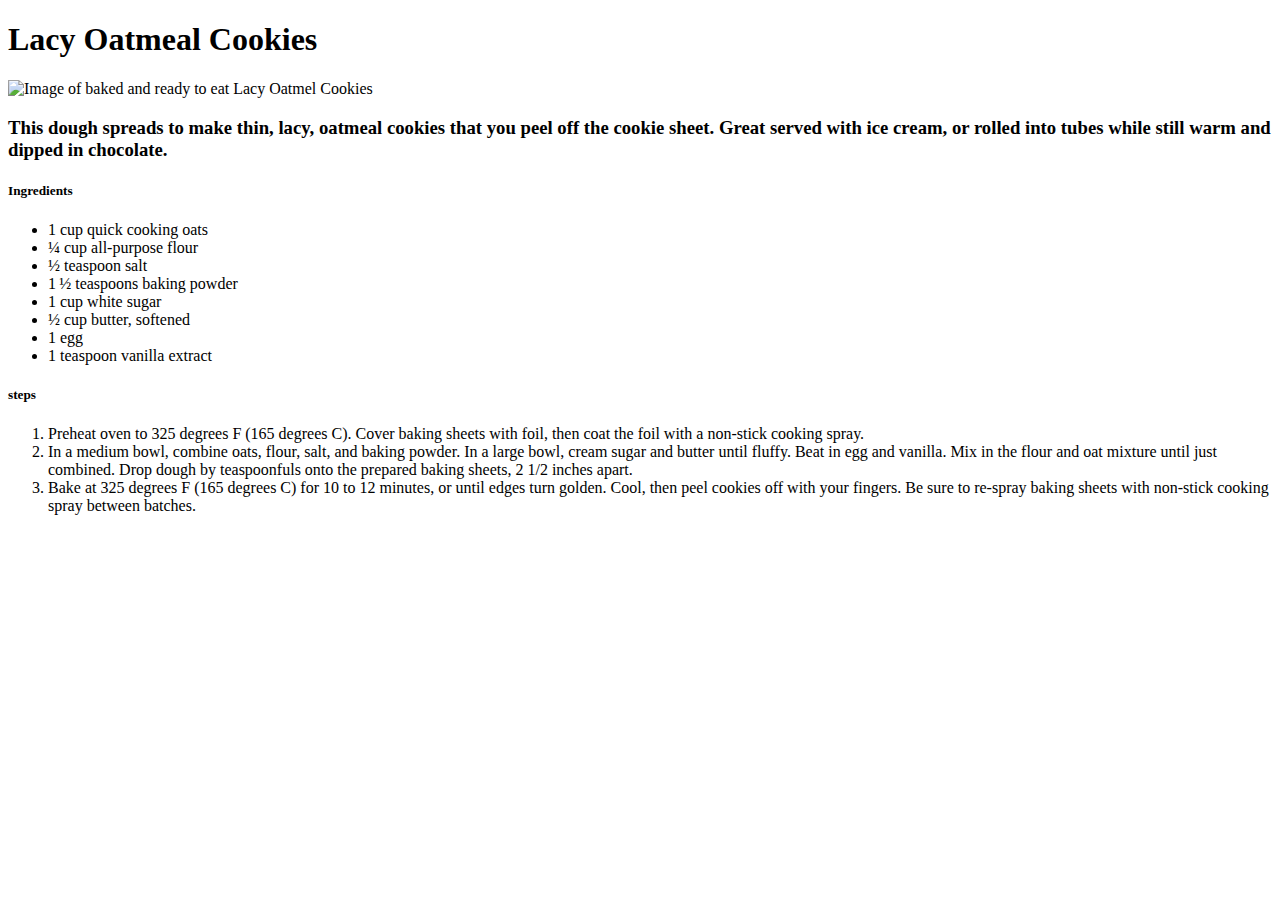
==== Lacy-Oatmeal-Cookies.html @ 15149745 "Adding all the recipes" ====
<!DOCTYPE html>
<html lang="en">
<head>
    <meta charset="UTF-8">
    <meta http-equiv="X-UA-Compatible" content="IE=edge">
    <meta name="viewport" content="width=device-width, initial-scale=1.0">
    <title>Document</title>
</head>
<body>
    <h1>Lacy Oatmeal Cookies</h1>

    <img src="https://imagesvc.meredithcorp.io/v3/mm/image?url=https%3A%2F%2Fimages.media-allrecipes.com%2Fuserphotos%2F482229.jpg&q=85" alt="Image of baked and ready to eat Lacy Oatmel Cookies">

    <h3>This dough spreads to make thin, lacy, oatmeal cookies that you peel off the cookie sheet. Great served with ice cream, or rolled into tubes while still warm and dipped in chocolate.</h3>

    <h5>Ingredients</h5>

    <ul>
        <li>1 cup quick cooking oats</li>
        <li>¼ cup all-purpose flour</li>
        <li>½ teaspoon salt</li>
        <li>1 ½ teaspoons baking powder</li>
        <li>1 cup white sugar</li>
        <li>½ cup butter, softened</li>
        <li>1 egg</li>
        <li>1 teaspoon vanilla extract</li>
    </ul>

    <h5>steps</h5>

    <ol>
        <li>Preheat oven to 325 degrees F (165 degrees C). Cover baking sheets with foil, then coat the foil with a non-stick cooking spray.</li>
        <li>In a medium bowl, combine oats, flour, salt, and baking powder. In a large bowl, cream sugar and butter until fluffy. Beat in egg and vanilla. Mix in the flour and oat mixture until just combined. Drop dough by teaspoonfuls onto the prepared baking sheets, 2 1/2 inches apart.</li>
        <li>Bake at 325 degrees F (165 degrees C) for 10 to 12 minutes, or until edges turn golden. Cool, then peel cookies off with your fingers. Be sure to re-spray baking sheets with non-stick cooking spray between batches.</li>
    </ol>
</body>
</html>
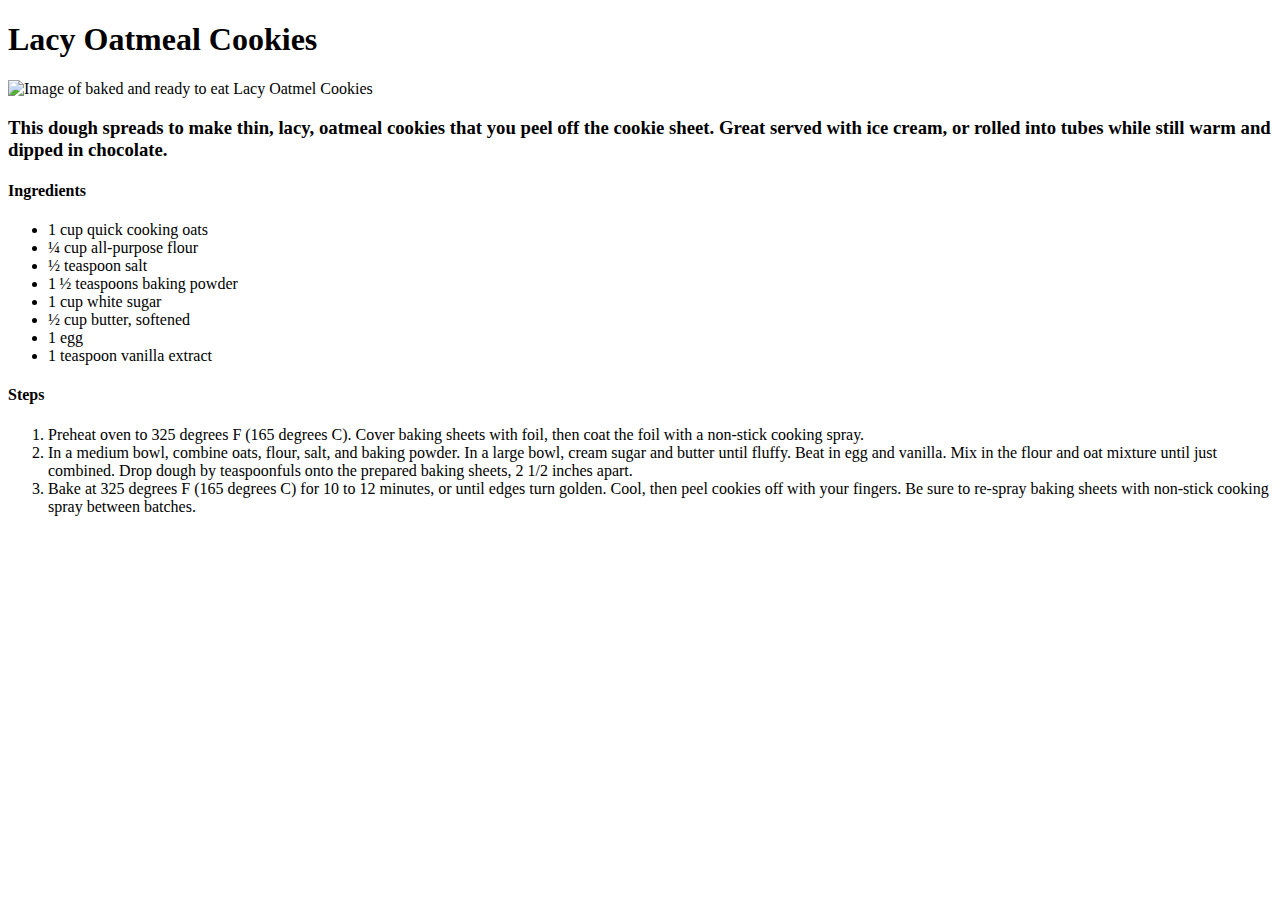
==== commit 125e6fdb: "Adding some format and visual changes" ====
--- a/Lacy-Oatmeal-Cookies.html
+++ b/Lacy-Oatmeal-Cookies.html
@@ -1,19 +1,23 @@
 <!DOCTYPE html>
 <html lang="en">
+
 <head>
     <meta charset="UTF-8">
     <meta http-equiv="X-UA-Compatible" content="IE=edge">
     <meta name="viewport" content="width=device-width, initial-scale=1.0">
     <title>Document</title>
 </head>
+
 <body>
     <h1>Lacy Oatmeal Cookies</h1>
 
-    <img src="https://imagesvc.meredithcorp.io/v3/mm/image?url=https%3A%2F%2Fimages.media-allrecipes.com%2Fuserphotos%2F482229.jpg&q=85" alt="Image of baked and ready to eat Lacy Oatmel Cookies">
+    <img src="https://imagesvc.meredithcorp.io/v3/mm/image?url=https%3A%2F%2Fimages.media-allrecipes.com%2Fuserphotos%2F482229.jpg&q=85"
+        alt="Image of baked and ready to eat Lacy Oatmel Cookies">
 
-    <h3>This dough spreads to make thin, lacy, oatmeal cookies that you peel off the cookie sheet. Great served with ice cream, or rolled into tubes while still warm and dipped in chocolate.</h3>
+    <h3>This dough spreads to make thin, lacy, oatmeal cookies that you peel off the cookie sheet. Great served with ice
+        cream, or rolled into tubes while still warm and dipped in chocolate.</h3>
 
-    <h5>Ingredients</h5>
+    <h4>Ingredients</h4>
 
     <ul>
         <li>1 cup quick cooking oats</li>
@@ -26,12 +30,18 @@
         <li>1 teaspoon vanilla extract</li>
     </ul>
 
-    <h5>steps</h5>
+    <h4>Steps</h4>
 
     <ol>
-        <li>Preheat oven to 325 degrees F (165 degrees C). Cover baking sheets with foil, then coat the foil with a non-stick cooking spray.</li>
-        <li>In a medium bowl, combine oats, flour, salt, and baking powder. In a large bowl, cream sugar and butter until fluffy. Beat in egg and vanilla. Mix in the flour and oat mixture until just combined. Drop dough by teaspoonfuls onto the prepared baking sheets, 2 1/2 inches apart.</li>
-        <li>Bake at 325 degrees F (165 degrees C) for 10 to 12 minutes, or until edges turn golden. Cool, then peel cookies off with your fingers. Be sure to re-spray baking sheets with non-stick cooking spray between batches.</li>
+        <li>Preheat oven to 325 degrees F (165 degrees C). Cover baking sheets with foil, then coat the foil with a
+            non-stick cooking spray.</li>
+        <li>In a medium bowl, combine oats, flour, salt, and baking powder. In a large bowl, cream sugar and butter
+            until fluffy. Beat in egg and vanilla. Mix in the flour and oat mixture until just combined. Drop dough by
+            teaspoonfuls onto the prepared baking sheets, 2 1/2 inches apart.</li>
+        <li>Bake at 325 degrees F (165 degrees C) for 10 to 12 minutes, or until edges turn golden. Cool, then peel
+            cookies off with your fingers. Be sure to re-spray baking sheets with non-stick cooking spray between
+            batches.</li>
     </ol>
 </body>
+
 </html>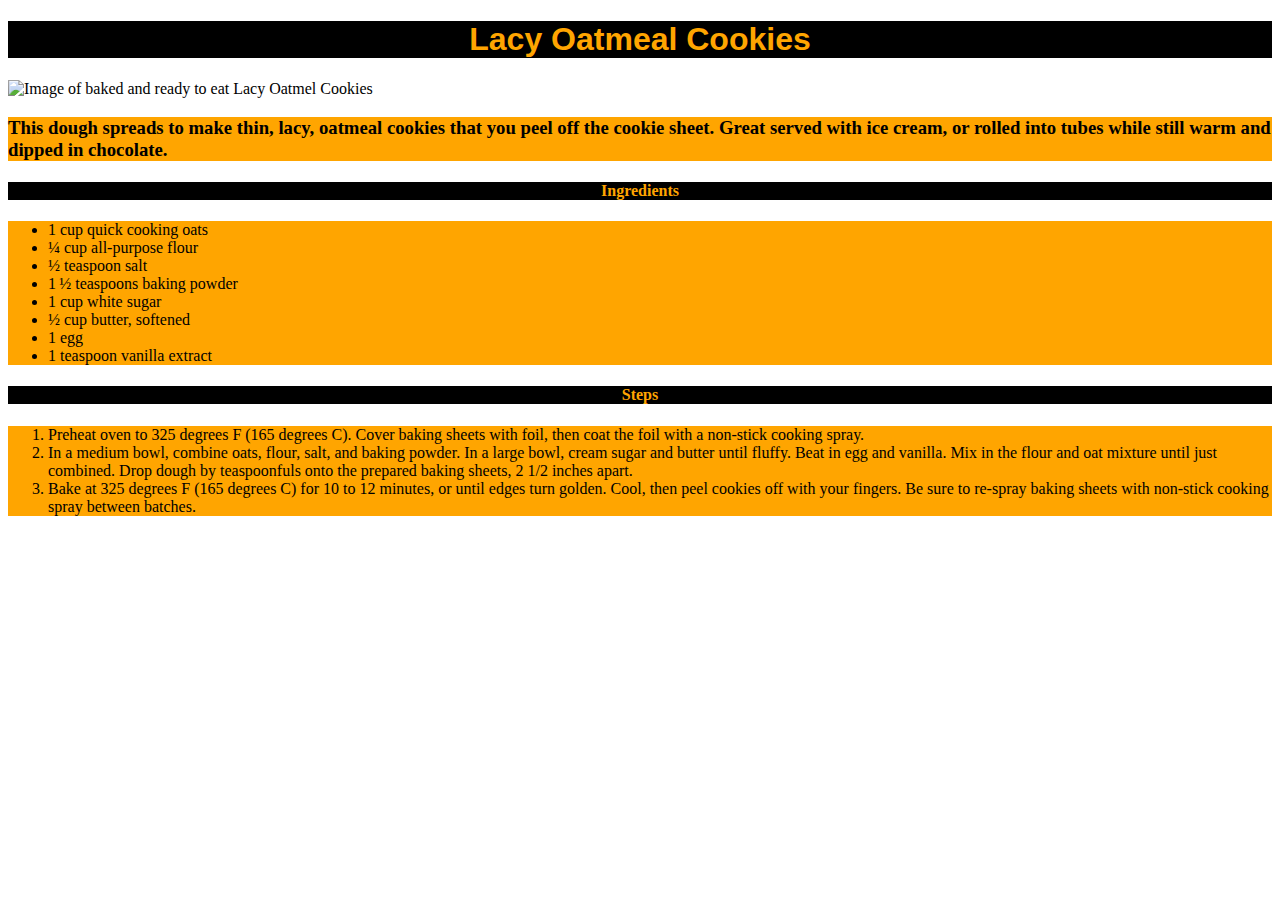
==== commit aed5664c: "Added CSS and beautified the project" ====
--- a/Lacy-Oatmeal-Cookies.html
+++ b/Lacy-Oatmeal-Cookies.html
@@ -5,7 +5,8 @@
     <meta charset="UTF-8">
     <meta http-equiv="X-UA-Compatible" content="IE=edge">
     <meta name="viewport" content="width=device-width, initial-scale=1.0">
-    <title>Document</title>
+    <title>Lacy Oatmeal Cookies</title>
+    <link rel="stylesheet" href="Lacy-Oatmeal-Cookies.css">
 </head>
 
 <body>
--- a/Lacy-Oatmeal-Cookies.css
+++ b/Lacy-Oatmeal-Cookies.css
@@ -0,0 +1,25 @@
+h1 {
+    font-family: -apple-system, BlinkMacSystemFont, 'Segoe UI', Roboto, Oxygen, Ubuntu, Cantarell, 'Open Sans', 'Helvetica Neue', sans-serif;
+    color: orange;
+    text-align: center;
+    background-color: black;
+}
+
+img {
+    height: auto;
+    width: 600px;
+}
+
+h3 {
+    background-color: orange;
+}
+
+h4 {
+    background-color: black;
+    color: orange;
+    text-align: center;
+}
+
+li, ul, ol {
+    background-color: orange;
+}
